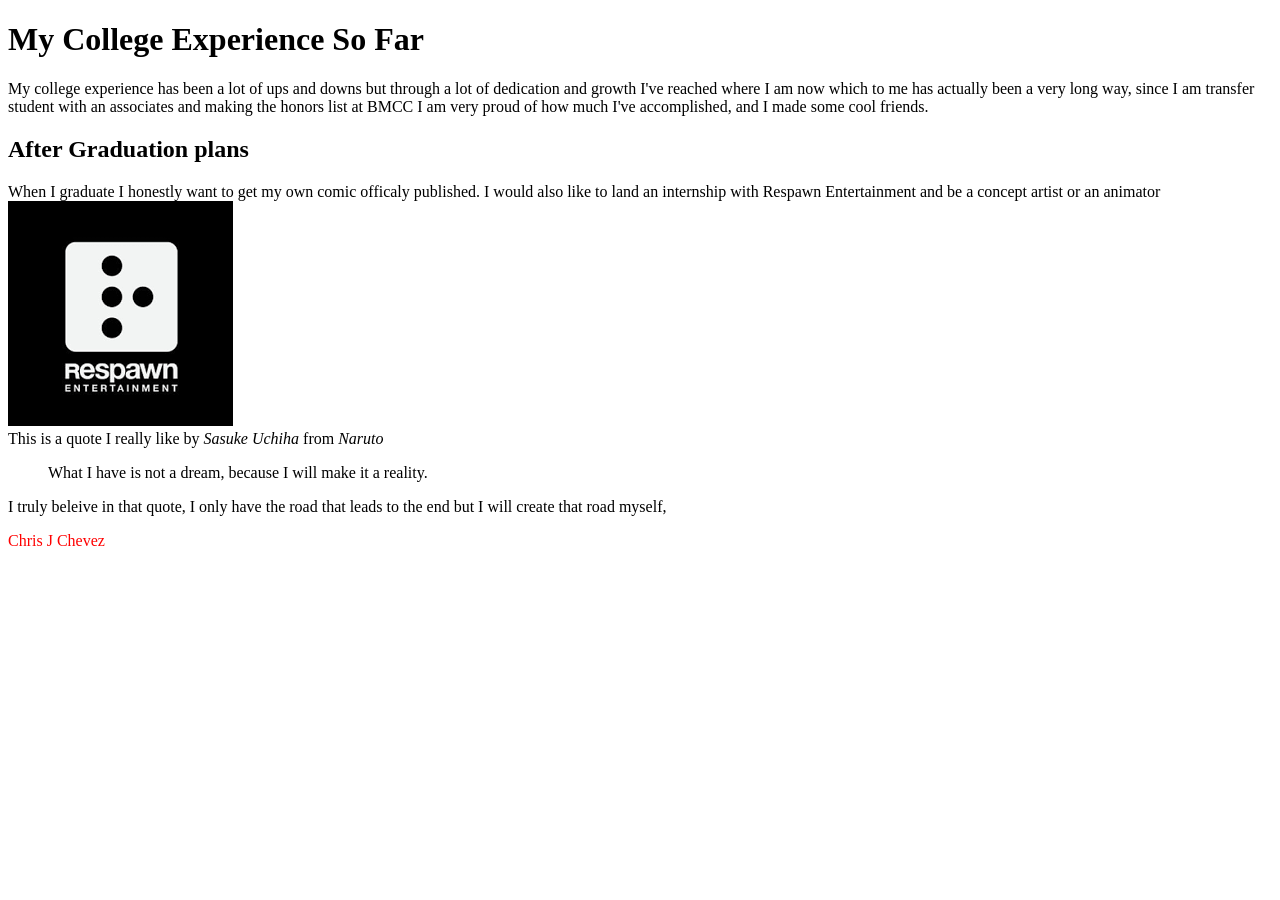
==== index.html @ ecfa6e6e "Add files via upload" ====
<!DOCTYPE html>
<html lang="en-US">
<head>
<title> ChrisJChevez WK 2 </title>
</head>
<body>

<h1>My College Experience So Far </h1>

<p1> My college experience has been a lot of ups and downs but through a lot of dedication and growth I've reached where I am now which to me has actually been a very long way, since I am transfer student with an associates and making the honors list at BMCC I am very proud of how much I've accomplished, and I made some cool friends. </p1>

<h2> After Graduation plans </h2>

<p2> When I graduate I honestly want to get my own comic officaly published. I would also like to land an internship with Respawn Entertainment and be a concept artist or an animator </p2>

<img src="[data-uri]" alt="Respawn Entertainment Logo">

<!-- Why is this URL so large -->

<p3> <br> This is a quote I really like by <i>Sasuke Uchiha</i> from <i>Naruto</i> </p3>
<blockquote cite="https://www.imdb.com/title/tt1989159/characters/nm0523180/">
What I have is not a dream, because I will make it a reality.
</blockquote>

<p4> I truly beleive in that quote, I only have the road that leads to the end but I will create that road myself,</p4> <p style="color:red;"> Chris J Chevez </p>
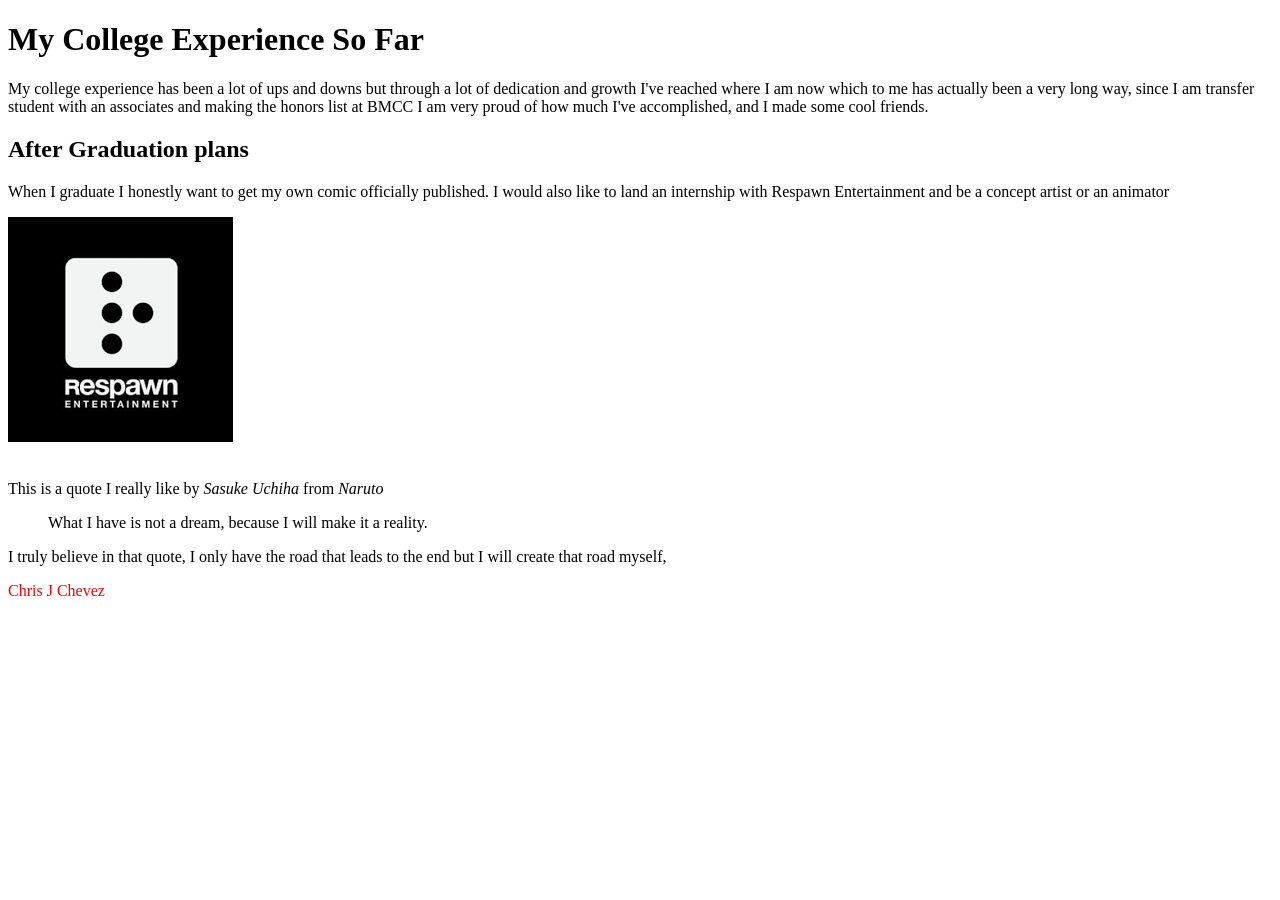
==== commit 1744eb94: "Add files via upload" ====
--- a/index.html
+++ b/index.html
@@ -7,22 +7,25 @@
 
 <h1>My College Experience So Far </h1>
 
-<p1> My college experience has been a lot of ups and downs but through a lot of dedication and growth I've reached where I am now which to me has actually been a very long way, since I am transfer student with an associates and making the honors list at BMCC I am very proud of how much I've accomplished, and I made some cool friends. </p1>
+<p> My college experience has been a lot of ups and downs but through a lot of dedication and growth I've reached where I am now which to me has actually been a very long way, since I am transfer student with an associates and making the honors list at BMCC I am very proud of how much I've accomplished, and I made some cool friends. </p>
 
 <h2> After Graduation plans </h2>
 
-<p2> When I graduate I honestly want to get my own comic officaly published. I would also like to land an internship with Respawn Entertainment and be a concept artist or an animator </p2>
+<p> When I graduate I honestly want to get my own comic officially published. I would also like to land an internship with Respawn Entertainment and be a concept artist or an animator </p>
 
 <img src="[data-uri]" alt="Respawn Entertainment Logo">
 
 <!-- Why is this URL so large -->
 
-<p3> <br> This is a quote I really like by <i>Sasuke Uchiha</i> from <i>Naruto</i> </p3>
+<p> <br> This is a quote I really like by <i>Sasuke Uchiha</i> from <i>Naruto</i> </p>
 <blockquote cite="https://www.imdb.com/title/tt1989159/characters/nm0523180/">
 What I have is not a dream, because I will make it a reality.
 </blockquote>
 
-<p4> I truly beleive in that quote, I only have the road that leads to the end but I will create that road myself,</p4> <p style="color:red;"> Chris J Chevez </p>
+<p> I truly believe in that quote, I only have the road that leads to the end but I will create that road myself,</p> <p style="color:red;"> Chris J Chevez </p>
+
+</body>
+</html>
 
 
 
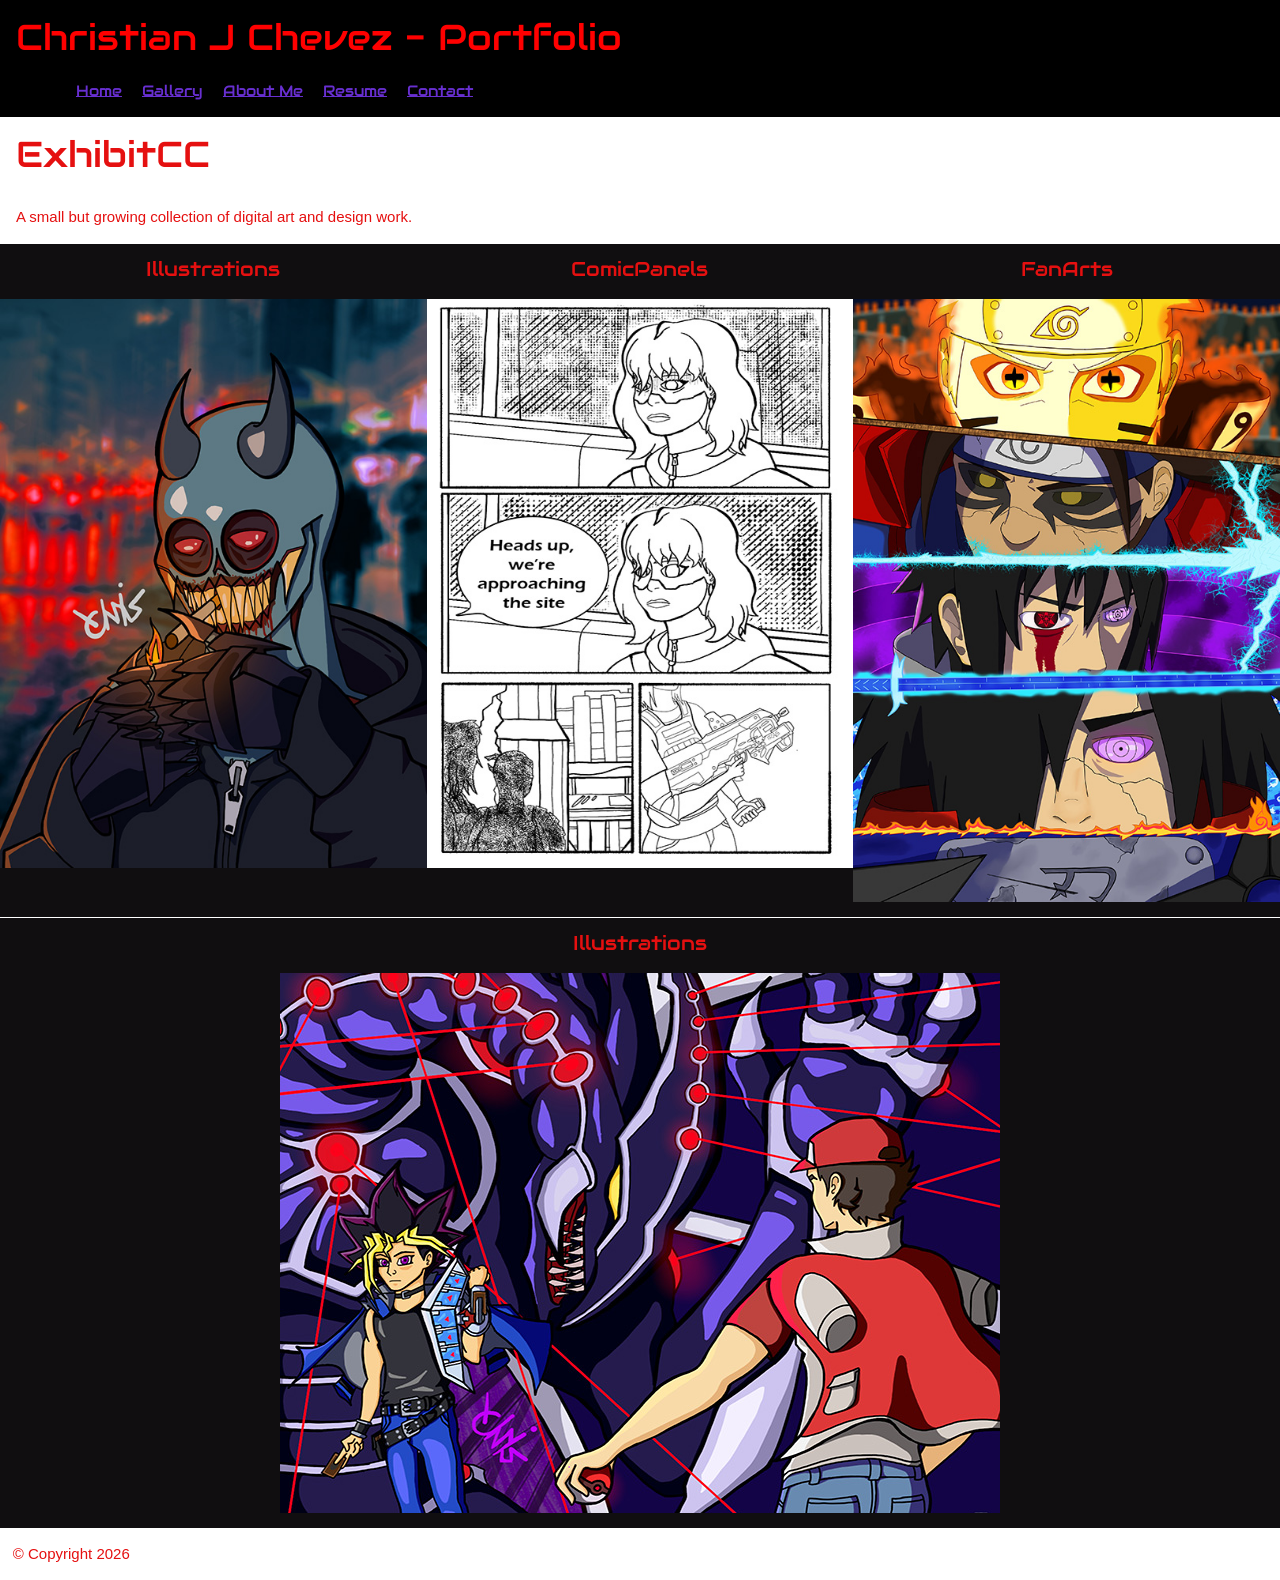
==== commit 58818e55: "Add files via upload" ====
--- a/index.html
+++ b/index.html
@@ -1,31 +1,77 @@
-<!DOCTYPE html>
-<html lang="en-US">
-<head>
-<title> ChrisJChevez WK 2 </title>
-</head>
-<body>
-
-<h1>My College Experience So Far </h1>
-
-<p> My college experience has been a lot of ups and downs but through a lot of dedication and growth I've reached where I am now which to me has actually been a very long way, since I am transfer student with an associates and making the honors list at BMCC I am very proud of how much I've accomplished, and I made some cool friends. </p>
-
-<h2> After Graduation plans </h2>
-
-<p> When I graduate I honestly want to get my own comic officially published. I would also like to land an internship with Respawn Entertainment and be a concept artist or an animator </p>
-
-<img src="[data-uri]" alt="Respawn Entertainment Logo">
-
-<!-- Why is this URL so large -->
-
-<p> <br> This is a quote I really like by <i>Sasuke Uchiha</i> from <i>Naruto</i> </p>
-<blockquote cite="https://www.imdb.com/title/tt1989159/characters/nm0523180/">
-What I have is not a dream, because I will make it a reality.
-</blockquote>
-
-<p> I truly believe in that quote, I only have the road that leads to the end but I will create that road myself,</p> <p style="color:red;"> Chris J Chevez </p>
-
-</body>
-</html>
-
-
-
+<!DOCTYPE html>
+<html lang="en">
+    <head>
+        <title>ExhibitCC</title>
+        <meta name="viewport" content="width=device-width, initial-scale=1">
+        <link rel="stylesheet" href="https://www.w3schools.com/w3css/4/w3.css">
+        <link rel="stylesheet" href="css/my-styles.css">
+        <link rel="stylesheet" href="https://fonts.googleapis.com/css?family=Audiowide">
+    </head>
+    <body>
+        <div>
+            <header class="w3-container w3-black">  <!--w3-container adds 16 pixels of padding 
+                around each element; w3-green makes the background green -->
+                <h1>Christian J Chevez - Portfolio</h1>
+                <nav>
+                    <ul>
+                        <li><a href="index.html">Home</a></li>
+                        <li><a href="gallery.html">Gallery</a></li>
+                
+                        <li><a href="about.html">About Me</a></li>
+                        <li><a href="resume.html">Resume</a></li>
+                        <li><a href="contact.html">Contact</a></li>
+                    </ul>
+                </nav>
+            </header>
+
+            <div class="w3-container">
+                <h1>ExhibitCC</h1>
+            </div>
+            
+            <section class="w3-container ">
+                <p>A small but growing collection of digital art and design work.</p>
+            </section>
+        
+            <section class="w3-row row-color-1"> <!-- In this row, we  have the w3-row class only, which defines 
+                a padding-less container. Without the w3-container property, you don't get padding 
+                between the elements. -->
+                
+                <article class="w3-col s12 m4 l4">
+                    <h4><a title="CigarettesAfterMonsters">Illustrations</a></h4>
+                    <p><a href="assets/CigarettesAfterMonsters300.jpg"><img src="assets/CigarettesAfterMonsters300.jpg" alt="A Skeletal Zombie smoking a cigarette"></a></p>
+                </article>
+                <article class="w3-col s12 m4 l4">
+                    <h4><a title="FinalEmbers">ComicPanels</a></h4>
+                    <p><a href="assets/PageOne300.jpg"><img src="assets/PageOne300.jpg" alt="A Comic Panel Draft"></a></p>
+                </article>
+                <article class="w3-col s12 m4 l4">
+                    <h4>FanArts</h4>
+                    <p><a href="assets/NHSM300.jpg"><img src="assets/NHSM300.jpg" alt="Naruto Hashirama Madara and Sasuke"></a></p>
+                </article>
+            </section>
+        
+            
+
+           
+    
+            <section class="w3-container">
+               
+            </section>
+
+            <section class="w3-row-padding row-color-1"> <!-- The w3-row-padding class adds 8 pixels of padding around each element.  -->
+                
+                
+                <article class="w3-center s12 m4 l4">
+                    <h4><a title="Illustrations">Illustrations</a></h4>
+                    <p><a href="assets/GoatVGoatFinal300.jpg"><img src="assets/GoatVGoatFinal300.jpg" alt="Goat vs. Goat"></a></p>
+                </article>
+                
+            </section>
+
+            
+            <footer>
+                <p>&copy; Copyright 2026</p>
+            </footer>
+        </div>
+	</body>
+</html>
--- a/css/my-styles.css
+++ b/css/my-styles.css
@@ -0,0 +1,37 @@
+        * {
+
+        color: #e51010;
+        box-sizing: border-box;}
+        
+        html,body,h1,h2,h3,h4,h5,h6 {
+            font-family: "Audiowide", sans-serif;
+        }
+      
+        summary,p {
+            font-family: "Roboto", sans-serif;
+        }
+        header h1 {
+        color: Red; }
+
+        article h4 {
+        text-align: center;}
+
+        section h3 {
+            font-weight: 
+        }
+
+        article img {
+        max-width: 100%;
+        height:auto;}
+
+        nav, #feature, footer {
+        margin: 1%; }
+
+        nav li {
+        display: inline;
+		padding: 0.5em;
+        color: rgb(104, 47, 209);}
+
+        .row-color-1 {
+            background-color:rgb(16, 14, 16);
+        }
